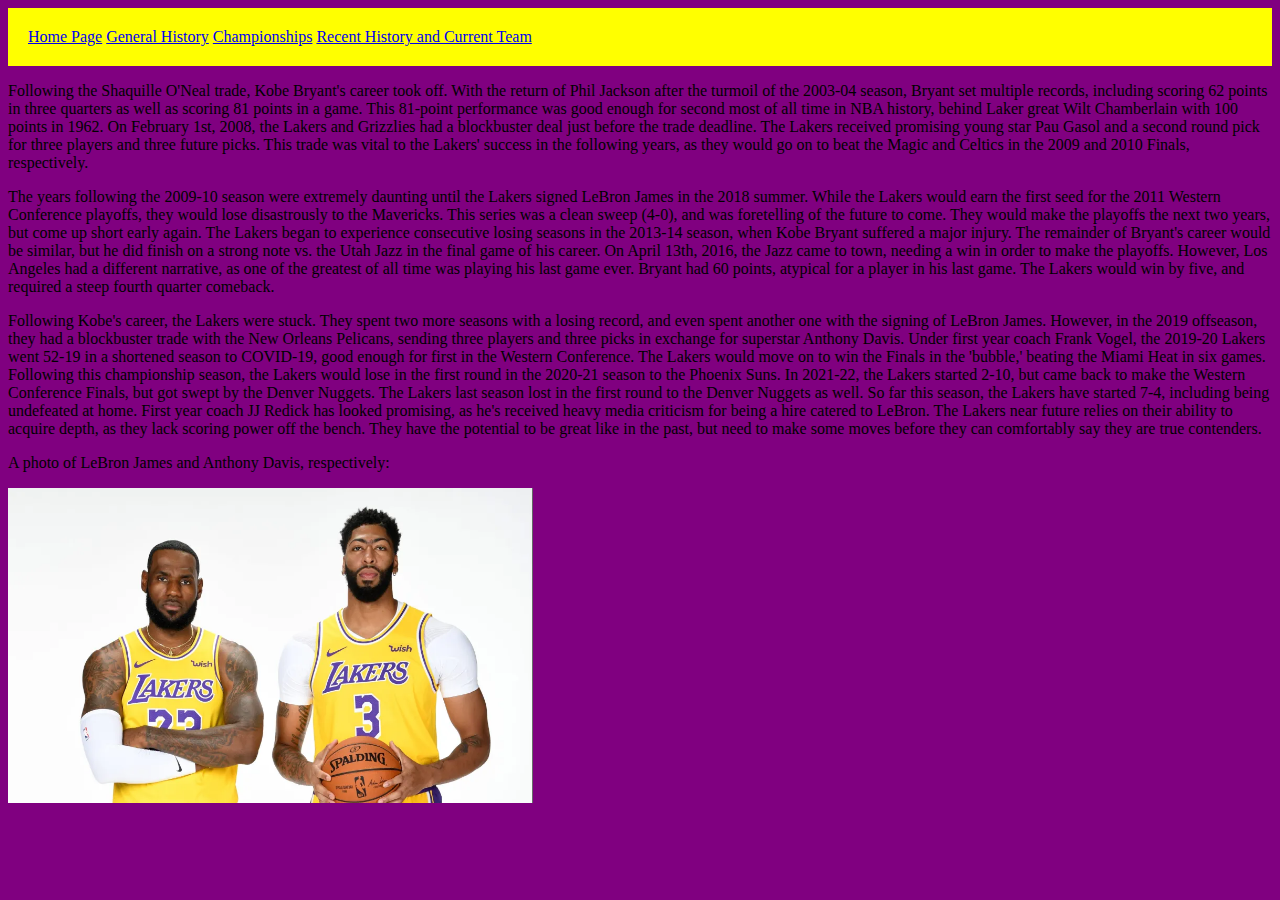
==== recenthistoryandcurrentteam.html @ e5465b60 "website" ====
<title>
    Recent History and Current Team
</title>

<!DOCTYPE html>
<html>
<head>
<link rel="stylesheet" href="lakers.css">
</head>
</html>



<div class="topnav">
    <a class="active" href="index.html">Home Page</a>
    <a class="active" href="generalhistory.html">General History</a>
    <a class="active" href="championships.html">Championships</a>
    <a class="active" href="recenthistoryandcurrentteam.html">Recent History and Current Team</a>
  </div>

<p>
Following the Shaquille O'Neal trade, Kobe Bryant's career took off. With the return of Phil Jackson after the turmoil of the 2003-04 season, Bryant set multiple records, including scoring 62 points in three quarters as well as scoring 81 points in a game. This 81-point performance was good enough for second most of all time in NBA history, behind Laker great Wilt Chamberlain with 100 points in 1962. On February 1st, 2008, the Lakers and Grizzlies had a blockbuster deal just before the trade deadline. The Lakers received promising young star Pau Gasol and a second round pick for three players and three future picks. This trade was vital to the Lakers' success in the following years, as they would go on to beat the Magic and Celtics in the 2009 and 2010 Finals, respectively. 
</p>

<p>
The years following the 2009-10 season were extremely daunting until the Lakers signed LeBron James in the 2018 summer. While the Lakers would earn the first seed for the 2011 Western Conference playoffs, they would lose disastrously to the Mavericks. This series was a clean sweep (4-0), and was foretelling of the future to come. They would make the playoffs the next two years, but come up short early again. The Lakers began to experience consecutive losing seasons in the 2013-14 season, when Kobe Bryant suffered a major injury. The remainder of Bryant's career would be similar, but he did finish on a strong note vs. the Utah Jazz in the final game of his career. On April 13th, 2016, the Jazz came to town, needing a win in order to make the playoffs. However, Los Angeles had a different narrative, as one of the greatest of all time was playing his last game ever. Bryant had 60 points, atypical for a player in his last game. The Lakers would win by five, and required a steep fourth quarter comeback.
</p>

<p>
Following Kobe's career, the Lakers were stuck. They spent two more seasons with a losing record, and even spent another one with the signing of LeBron James. However, in the 2019 offseason, they had a blockbuster trade with the New Orleans Pelicans, sending three players and three picks in exchange for superstar Anthony Davis. Under first year coach Frank Vogel, the 2019-20 Lakers went 52-19 in a shortened season to COVID-19, good enough for first in the Western Conference. The Lakers would move on to win the Finals in the 'bubble,' beating the Miami Heat in six games. Following this championship season, the Lakers would lose in the first round in the 2020-21 season to the Phoenix Suns. In 2021-22, the Lakers started 2-10, but came back to make the Western Conference Finals, but got swept by the Denver Nuggets. The Lakers last season lost in the first round to the Denver Nuggets as well. So far this season, the Lakers have started 7-4, including being undefeated at home. First year coach JJ Redick has looked promising, as he's received heavy media criticism for being a hire catered to LeBron. The Lakers near future relies on their ability to acquire depth, as they lack scoring power off the bench. They have the potential to be great like in the past, but need to make some moves before they can comfortably say they are true contenders.  
</p>

<p>
A photo of LeBron James and Anthony Davis, respectively:
</p>

<img src="lebron.jpg" alt="Lebron James and Anthony Davis" width="525">
---- lakers.css ----
body {
    background-color: purple;
}

.topnav {
    background-color: yellow;
    overflow: hidden;
    padding: 20px;
    text-decoration: none;
  }
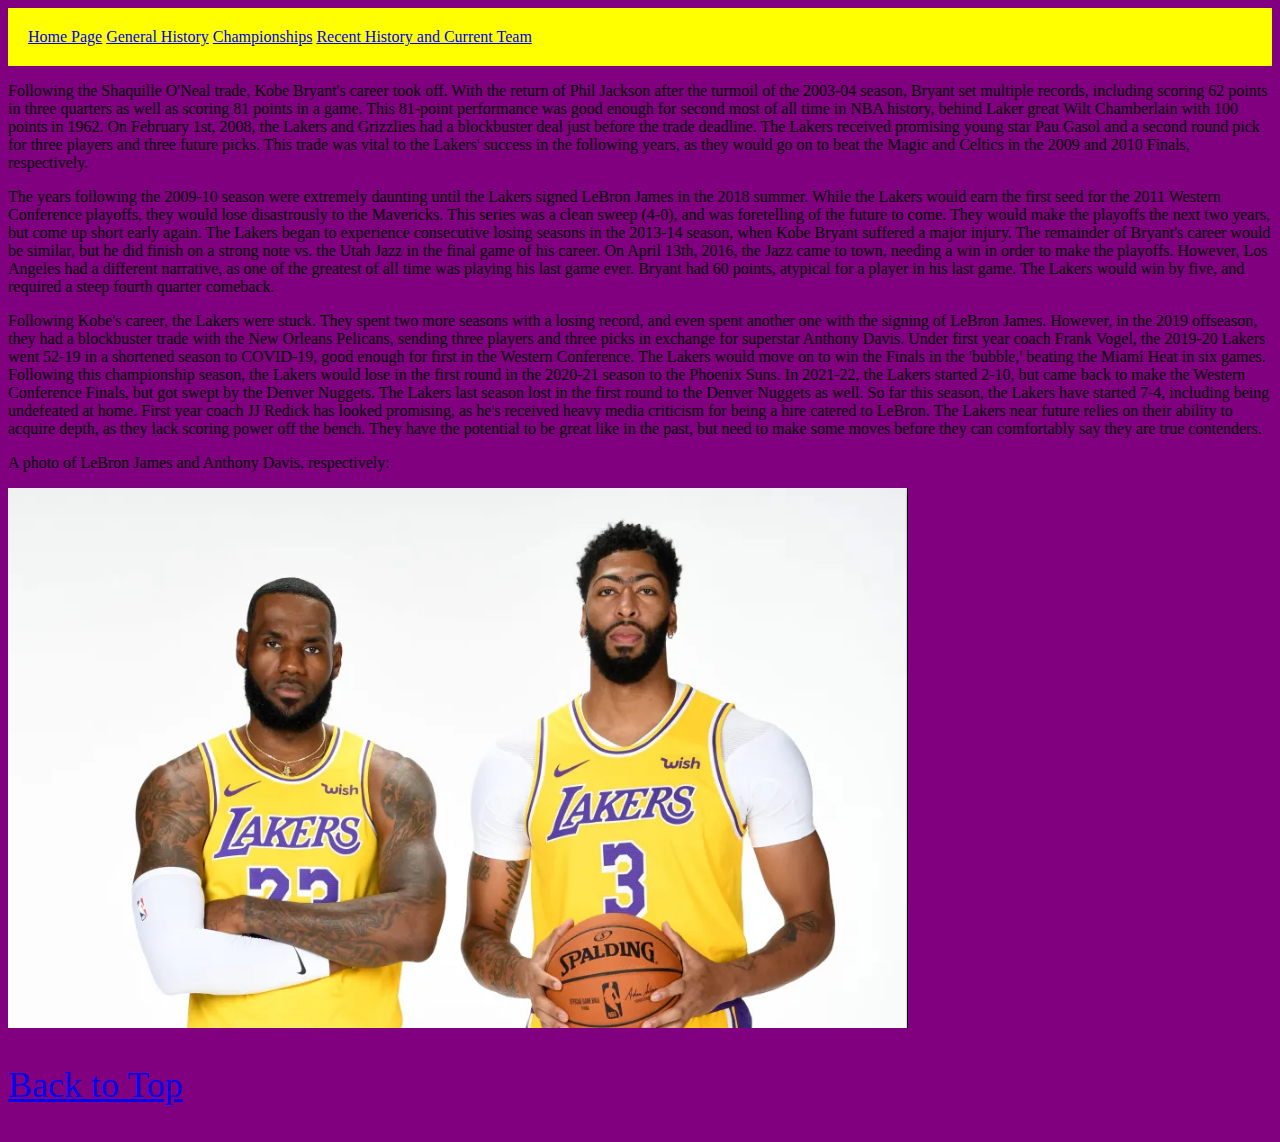
==== commit 185a72ee: "new" ====
--- a/recenthistoryandcurrentteam.html
+++ b/recenthistoryandcurrentteam.html
@@ -34,4 +34,7 @@
 A photo of LeBron James and Anthony Davis, respectively:
 </p>
 
-<img src="lebron.jpg" alt="Lebron James and Anthony Davis" width="525">+<img src="lebron.jpg" alt="Lebron James and Anthony Davis" width="900">
+
+<p> <p style="font-size:225%;"><a href="recenthistoryandcurrentteam.html">Back to Top</a></p>
+
